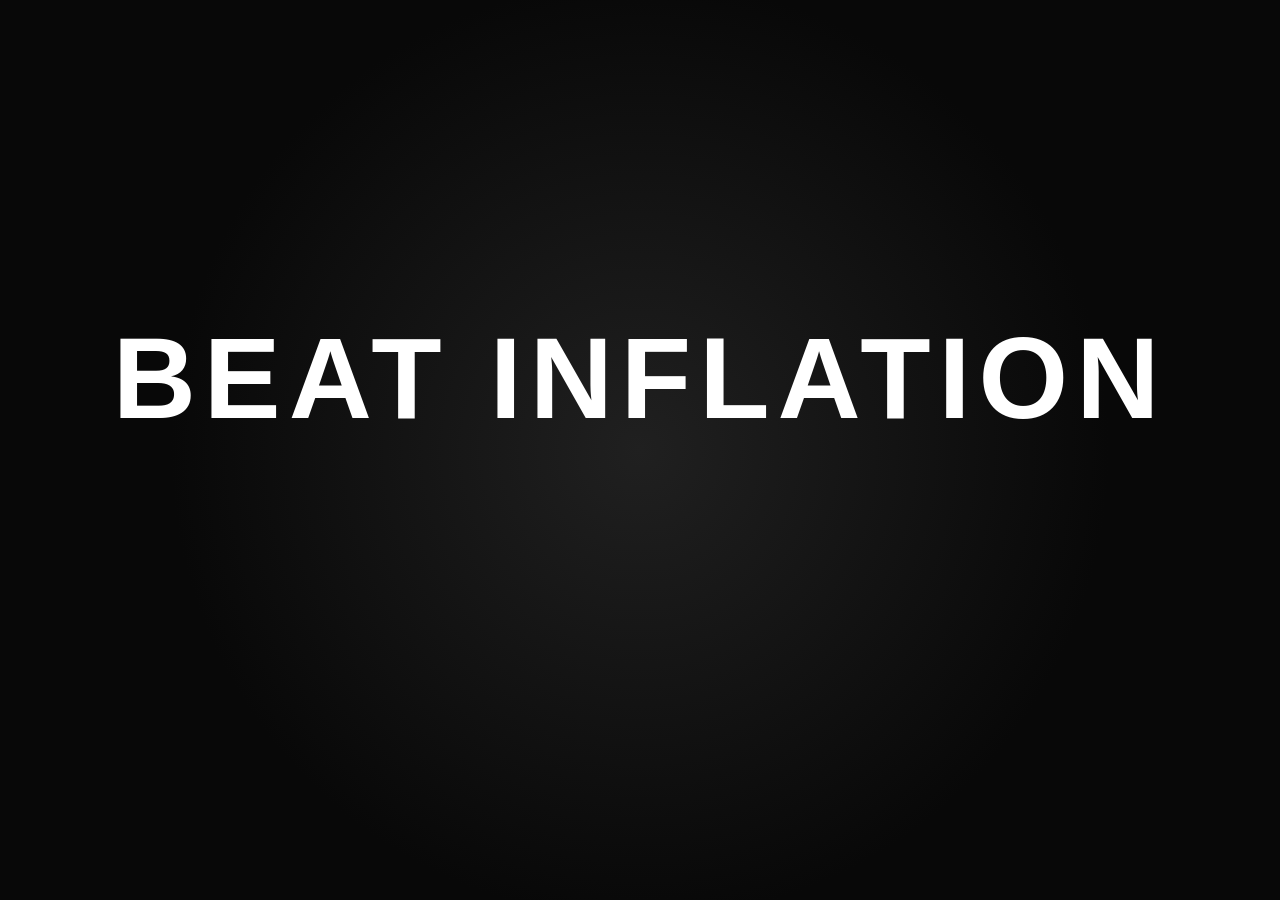
==== index.html @ 861dd7b4 "edited html" ====
<!DOCTYPE html>
<html lang="en">
<head>
    <meta charset="UTF-8">
    <meta name="viewport" content="width=device-width, initial-scale=1.0">

    <title>Beat Inflation | FinEnhance</title>

    <link rel="stylesheet" href="css/style.css">
</head>

<body class="landing-page">

    <main class="landing-container">

        <div id="beatText" class="beat-text">
            BEAT INFLATION
        </div>

        <div id="landingContent" class="landing-content">

            <p>
                Make informed decisions. Explore the stock market.
            </p>

            <button onclick="goToSignup()">
                GET STARTED
            </button>

            <p class="login-link">
                Already have an account?
                <a href="login.html">Login</a>
            </p>

        </div>

    </main>

    <script src="js/index.js"></script>

</body>
</html>
---- css/style.css ----
* {
    margin: 0;
    padding: 0;
    box-sizing: border-box;
}

body {
    font-family: Arial, Helvetica, sans-serif;
    background: #0a0a0a;
    color: white;
}

/* LANDING PAGE */

.landing-page {
    min-height: 100vh;
    display: flex;
    align-items: center;
    justify-content: center;
    background:
        radial-gradient(circle at center, #202020 0%, #080808 60%);
    overflow: hidden;
}

.landing-container {
    text-align: center;
    width: 100%;
    padding: 30px;
}

.beat-text {
    font-size: clamp(45px, 9vw, 120px);
    font-weight: 900;
    letter-spacing: 8px;
    opacity: 0;
    transform: scale(0.5);
    transition:
        opacity 1s ease,
        transform 1s ease;
}

.beat-text.show {
    opacity: 1;
    transform: scale(1);
}

.beat-text.move-up {
    transform: translateY(-120px) scale(0.7);
}

.landing-content {
    opacity: 0;
    transform: translateY(30px);
    transition: all 1s ease;
}

.landing-content.show {
    opacity: 1;
    transform: translateY(0);
}

.landing-content p {
    margin: 15px 0;
    color: #bbbbbb;
    font-size: 18px;
}

button {
    border: none;
    cursor: pointer;
    background: white;
    color: black;
    padding: 14px 28px;
    border-radius: 8px;
    font-weight: bold;
    transition: 0.3s;
}

button:hover {
    transform: translateY(-2px);
    opacity: 0.85;
}

.login-link a,
.switch-page a {
    color: white;
    font-weight: bold;
}

/* AUTH PAGES */

.auth-container {
    min-height: 100vh;
    display: flex;
    justify-content: center;
    align-items: center;
    background:
        radial-gradient(circle at center, #202020, #070707);
    padding: 20px;
}

.auth-card {
    width: 100%;
    max-width: 450px;
    background: #151515;
    padding: 40px;
    border-radius: 18px;
    box-shadow: 0 20px 60px rgba(0, 0, 0, 0.5);
}

.auth-card h1 {
    font-size: 34px;
    margin-bottom: 8px;
}

.subtitle {
    color: #999;
    margin-bottom: 30px;
}

.auth-card label {
    display: block;
    margin: 16px 0 8px;
    font-size: 14px;
    color: #ccc;
}

.auth-card input {
    width: 100%;
    padding: 14px;
    border: 1px solid #333;
    border-radius: 8px;
    background: #0c0c0c;
    color: white;
    outline: none;
}

.auth-card input:focus {
    border-color: white;
}

.auth-card button {
    width: 100%;
    margin-top: 25px;
}

.name-row {
    display: grid;
    grid-template-columns: 1fr 1fr;
    gap: 15px;
}

#signupMessage,
#loginMessage {
    margin-top: 18px;
    text-align: center;
    color: #ddd;
}

.switch-page {
    text-align: center;
    margin-top: 25px;
    color: #888;
}

/* SECTORS */

.sectors-page {
    min-height: 100vh;
    background: #080808;
}

.navbar {
    height: 70px;
    display: flex;
    justify-content: space-between;
    align-items: center;
    padding: 0 5%;
    border-bottom: 1px solid #222;
    background: #0d0d0d;
}

.logo {
    font-size: 22px;
    font-weight: 900;
    letter-spacing: 3px;
}

.navbar button {
    padding: 10px 20px;
}

.sectors-container {
    max-width: 1300px;
    margin: auto;
    padding: 60px 30px;
}

.welcome-section {
    margin-bottom: 50px;
}

.welcome-section h1 {
    font-size: clamp(35px, 5vw, 60px);
    margin-bottom: 10px;
}

.welcome-section p {
    color: #999;
    font-size: 18px;
}

.sectors-container h2 {
    margin-bottom: 25px;
}

.sectors-grid {
    display: grid;
    grid-template-columns:
        repeat(auto-fit, minmax(220px, 1fr));
    gap: 20px;
}

.sector-card {
    background: #141414;
    border: 1px solid #252525;
    border-radius: 15px;
    padding: 25px;
    min-height: 180px;
    transition: 0.3s;
}

.sector-card:hover {
    transform: translateY(-5px);
    border-color: #555;
}

.sector-number {
    color: #777;
    font-size: 13px;
    margin-bottom: 25px;
}

.sector-card h3 {
    font-size: 20px;
    margin-bottom: 25px;
}

.sector-card button {
    padding: 9px 18px;
    font-size: 12px;
}

/* MOBILE */

@media (max-width: 600px) {

    .name-row {
        grid-template-columns: 1fr;
    }

    .auth-card {
        padding: 25px;
    }

    .beat-text {
        letter-spacing: 3px;
    }

    .sectors-container {
        padding: 40px 20px;
    }
}
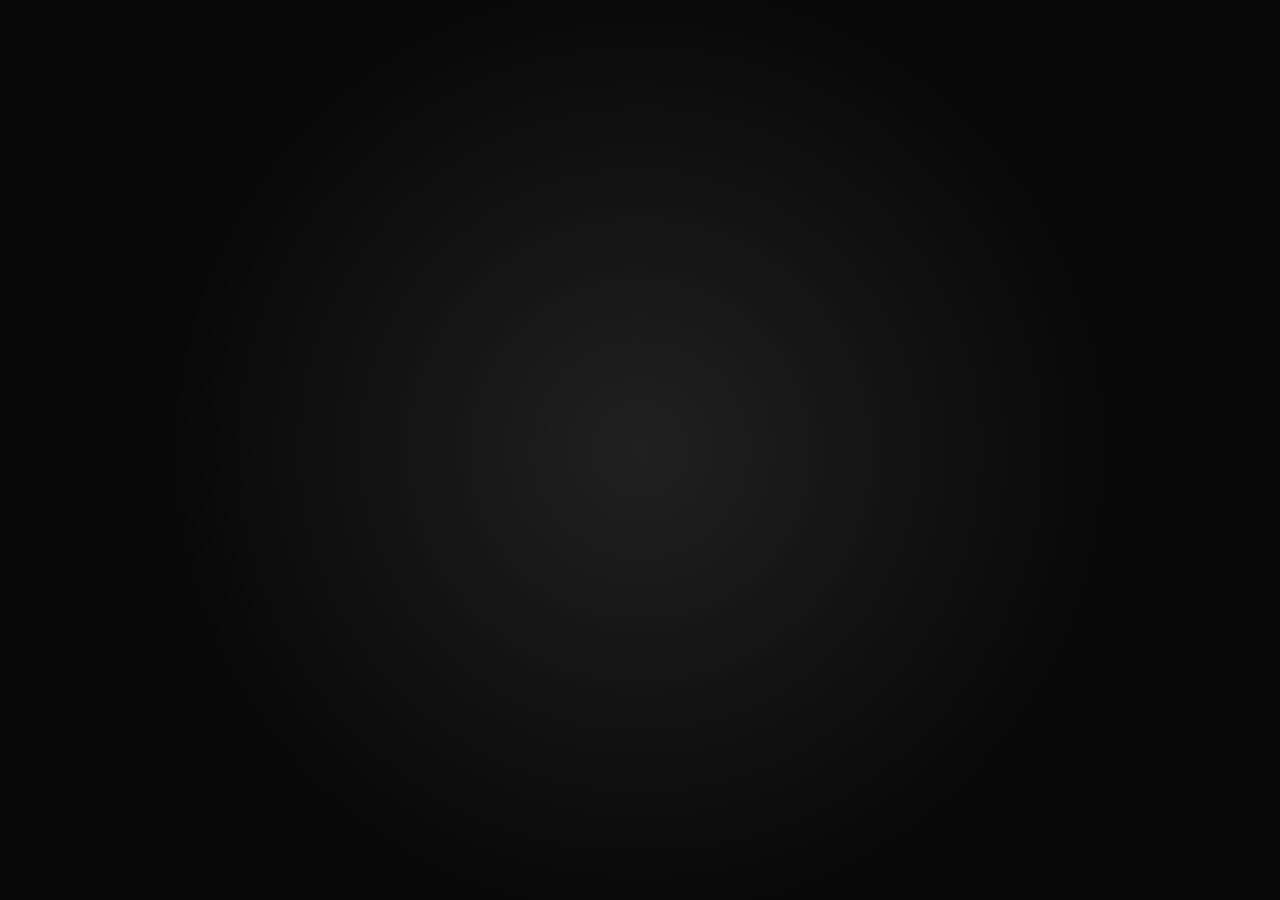
==== commit 30c54e06: "Add GitHub Pages launcher" ====
--- a/index.html
+++ b/index.html
@@ -3,40 +3,13 @@
 <head>
     <meta charset="UTF-8">
     <meta name="viewport" content="width=device-width, initial-scale=1.0">
-
-    <title>Beat Inflation | FinEnhance</title>
-
-    <link rel="stylesheet" href="css/style.css">
+    <title>FinEnhance</title>
+    <meta http-equiv="refresh" content="0; url=frontend/index.html">
 </head>
-
-<body class="landing-page">
-
-    <main class="landing-container">
-
-        <div id="beatText" class="beat-text">
-            BEAT INFLATION
-        </div>
-
-        <div id="landingContent" class="landing-content">
-
-            <p>
-                Make informed decisions. Explore the stock market.
-            </p>
-
-            <button onclick="goToSignup()">
-                GET STARTED
-            </button>
-
-            <p class="login-link">
-                Already have an account?
-                <a href="login.html">Login</a>
-            </p>
-
-        </div>
-
-    </main>
-
-    <script src="js/index.js"></script>
-
+<body>
+    <p>
+        Loading FinEnhance...
+        <a href="frontend/index.html">Click here if the website does not open.</a>
+    </p>
 </body>
 </html>
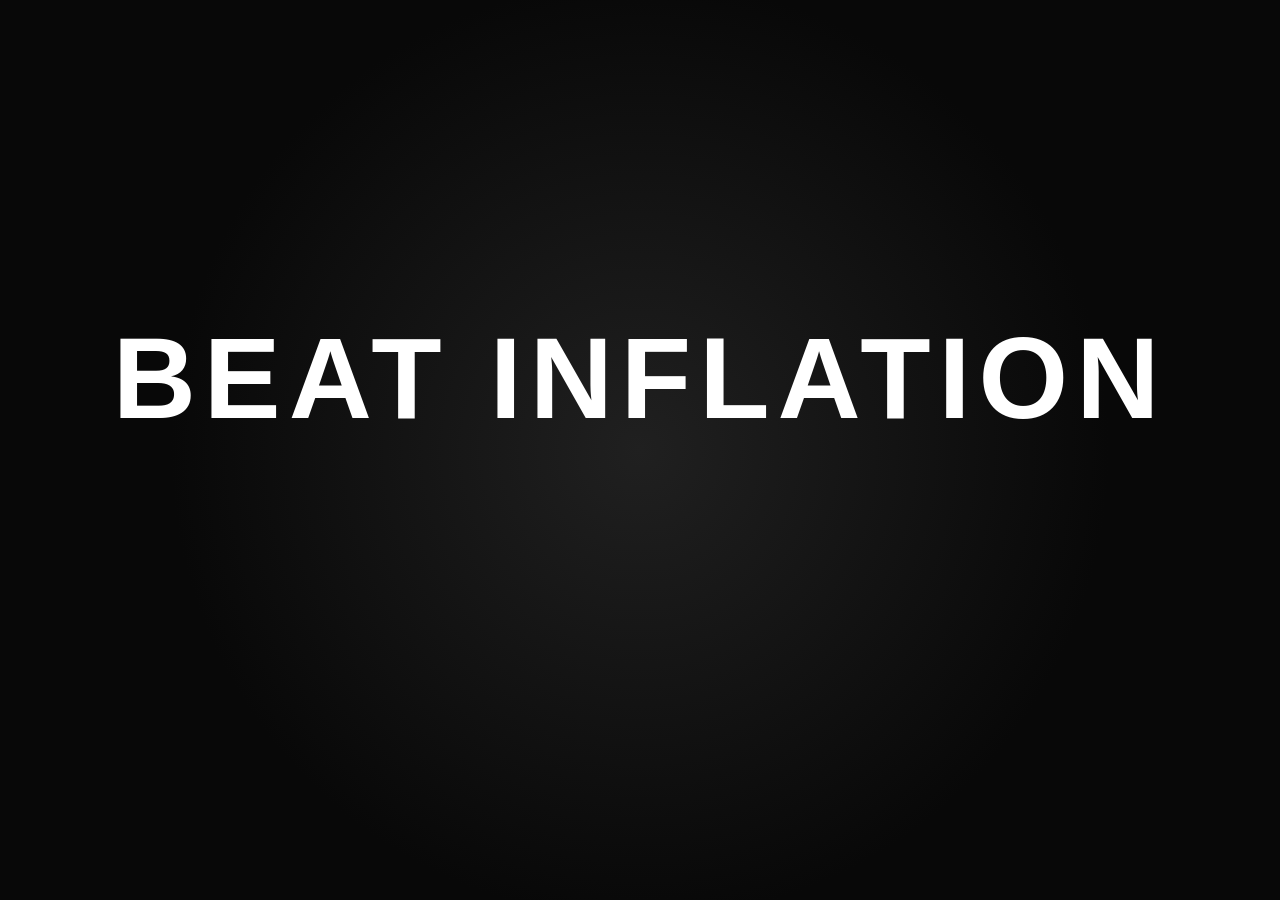
==== commit 74e68258: "index out of frontend" ====
--- a/index.html
+++ b/index.html
@@ -3,13 +3,40 @@
 <head>
     <meta charset="UTF-8">
     <meta name="viewport" content="width=device-width, initial-scale=1.0">
-    <title>FinEnhance</title>
-    <meta http-equiv="refresh" content="0; url=frontend/index.html">
+
+    <title>Beat Inflation | FinEnhance</title>
+
+    <link rel="stylesheet" href="css/style.css">
 </head>
-<body>
-    <p>
-        Loading FinEnhance...
-        <a href="frontend/index.html">Click here if the website does not open.</a>
-    </p>
+
+<body class="landing-page">
+
+    <main class="landing-container">
+
+        <div id="beatText" class="beat-text">
+            BEAT INFLATION
+        </div>
+
+        <div id="landingContent" class="landing-content">
+
+            <p>
+                Make informed decisions. Explore the stock market.
+            </p>
+
+            <button onclick="goToSignup()">
+                GET STARTED
+            </button>
+
+            <p class="login-link">
+                Already have an account?
+                <a href="login.html">Login</a>
+            </p>
+
+        </div>
+
+    </main>
+
+    <script src="js/index.js"></script>
+
 </body>
 </html>
--- a/css/style.css
+++ b/css/style.css
@@ -0,0 +1,273 @@
+* {
+    margin: 0;
+    padding: 0;
+    box-sizing: border-box;
+}
+
+body {
+    font-family: Arial, Helvetica, sans-serif;
+    background: #0a0a0a;
+    color: white;
+}
+
+/* LANDING PAGE */
+
+.landing-page {
+    min-height: 100vh;
+    display: flex;
+    align-items: center;
+    justify-content: center;
+    background:
+        radial-gradient(circle at center, #202020 0%, #080808 60%);
+    overflow: hidden;
+}
+
+.landing-container {
+    text-align: center;
+    width: 100%;
+    padding: 30px;
+}
+
+.beat-text {
+    font-size: clamp(45px, 9vw, 120px);
+    font-weight: 900;
+    letter-spacing: 8px;
+    opacity: 0;
+    transform: scale(0.5);
+    transition:
+        opacity 1s ease,
+        transform 1s ease;
+}
+
+.beat-text.show {
+    opacity: 1;
+    transform: scale(1);
+}
+
+.beat-text.move-up {
+    transform: translateY(-120px) scale(0.7);
+}
+
+.landing-content {
+    opacity: 0;
+    transform: translateY(30px);
+    transition: all 1s ease;
+}
+
+.landing-content.show {
+    opacity: 1;
+    transform: translateY(0);
+}
+
+.landing-content p {
+    margin: 15px 0;
+    color: #bbbbbb;
+    font-size: 18px;
+}
+
+button {
+    border: none;
+    cursor: pointer;
+    background: white;
+    color: black;
+    padding: 14px 28px;
+    border-radius: 8px;
+    font-weight: bold;
+    transition: 0.3s;
+}
+
+button:hover {
+    transform: translateY(-2px);
+    opacity: 0.85;
+}
+
+.login-link a,
+.switch-page a {
+    color: white;
+    font-weight: bold;
+}
+
+/* AUTH PAGES */
+
+.auth-container {
+    min-height: 100vh;
+    display: flex;
+    justify-content: center;
+    align-items: center;
+    background:
+        radial-gradient(circle at center, #202020, #070707);
+    padding: 20px;
+}
+
+.auth-card {
+    width: 100%;
+    max-width: 450px;
+    background: #151515;
+    padding: 40px;
+    border-radius: 18px;
+    box-shadow: 0 20px 60px rgba(0, 0, 0, 0.5);
+}
+
+.auth-card h1 {
+    font-size: 34px;
+    margin-bottom: 8px;
+}
+
+.subtitle {
+    color: #999;
+    margin-bottom: 30px;
+}
+
+.auth-card label {
+    display: block;
+    margin: 16px 0 8px;
+    font-size: 14px;
+    color: #ccc;
+}
+
+.auth-card input {
+    width: 100%;
+    padding: 14px;
+    border: 1px solid #333;
+    border-radius: 8px;
+    background: #0c0c0c;
+    color: white;
+    outline: none;
+}
+
+.auth-card input:focus {
+    border-color: white;
+}
+
+.auth-card button {
+    width: 100%;
+    margin-top: 25px;
+}
+
+.name-row {
+    display: grid;
+    grid-template-columns: 1fr 1fr;
+    gap: 15px;
+}
+
+#signupMessage,
+#loginMessage {
+    margin-top: 18px;
+    text-align: center;
+    color: #ddd;
+}
+
+.switch-page {
+    text-align: center;
+    margin-top: 25px;
+    color: #888;
+}
+
+/* SECTORS */
+
+.sectors-page {
+    min-height: 100vh;
+    background: #080808;
+}
+
+.navbar {
+    height: 70px;
+    display: flex;
+    justify-content: space-between;
+    align-items: center;
+    padding: 0 5%;
+    border-bottom: 1px solid #222;
+    background: #0d0d0d;
+}
+
+.logo {
+    font-size: 22px;
+    font-weight: 900;
+    letter-spacing: 3px;
+}
+
+.navbar button {
+    padding: 10px 20px;
+}
+
+.sectors-container {
+    max-width: 1300px;
+    margin: auto;
+    padding: 60px 30px;
+}
+
+.welcome-section {
+    margin-bottom: 50px;
+}
+
+.welcome-section h1 {
+    font-size: clamp(35px, 5vw, 60px);
+    margin-bottom: 10px;
+}
+
+.welcome-section p {
+    color: #999;
+    font-size: 18px;
+}
+
+.sectors-container h2 {
+    margin-bottom: 25px;
+}
+
+.sectors-grid {
+    display: grid;
+    grid-template-columns:
+        repeat(auto-fit, minmax(220px, 1fr));
+    gap: 20px;
+}
+
+.sector-card {
+    background: #141414;
+    border: 1px solid #252525;
+    border-radius: 15px;
+    padding: 25px;
+    min-height: 180px;
+    transition: 0.3s;
+}
+
+.sector-card:hover {
+    transform: translateY(-5px);
+    border-color: #555;
+}
+
+.sector-number {
+    color: #777;
+    font-size: 13px;
+    margin-bottom: 25px;
+}
+
+.sector-card h3 {
+    font-size: 20px;
+    margin-bottom: 25px;
+}
+
+.sector-card button {
+    padding: 9px 18px;
+    font-size: 12px;
+}
+
+/* MOBILE */
+
+@media (max-width: 600px) {
+
+    .name-row {
+        grid-template-columns: 1fr;
+    }
+
+    .auth-card {
+        padding: 25px;
+    }
+
+    .beat-text {
+        letter-spacing: 3px;
+    }
+
+    .sectors-container {
+        padding: 40px 20px;
+    }
+}
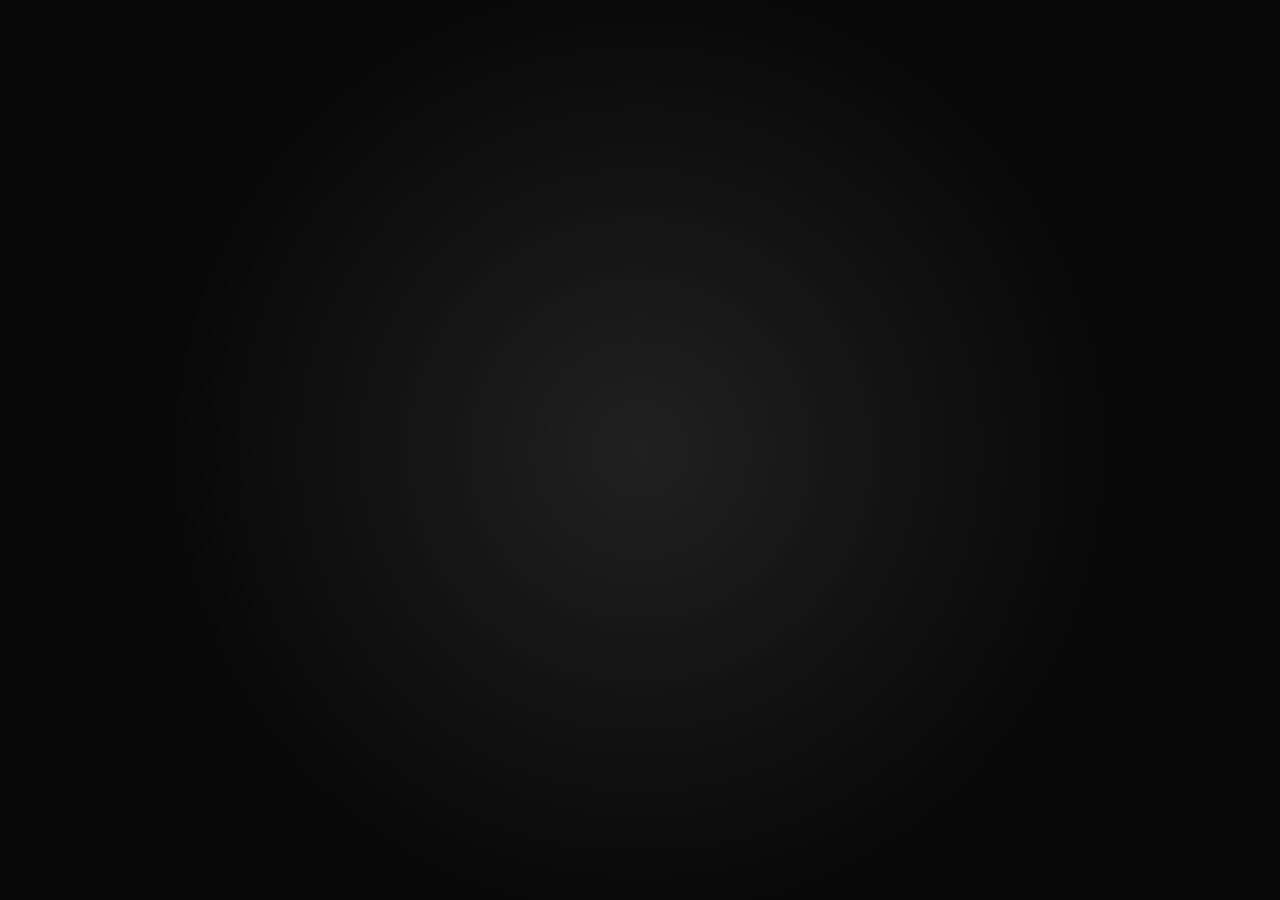
==== commit a15a1232: "frontend edited" ====
--- a/index.html
+++ b/index.html
@@ -3,40 +3,13 @@
 <head>
     <meta charset="UTF-8">
     <meta name="viewport" content="width=device-width, initial-scale=1.0">
-
-    <title>Beat Inflation | FinEnhance</title>
-
-    <link rel="stylesheet" href="css/style.css">
+    <title>FinEnhance</title>
+    <meta http-equiv="refresh" content="0; url=frontend/index.html">
 </head>
-
-<body class="landing-page">
-
-    <main class="landing-container">
-
-        <div id="beatText" class="beat-text">
-            BEAT INFLATION
-        </div>
-
-        <div id="landingContent" class="landing-content">
-
-            <p>
-                Make informed decisions. Explore the stock market.
-            </p>
-
-            <button onclick="goToSignup()">
-                GET STARTED
-            </button>
-
-            <p class="login-link">
-                Already have an account?
-                <a href="login.html">Login</a>
-            </p>
-
-        </div>
-
-    </main>
-
-    <script src="js/index.js"></script>
-
+<body>
+    <p>
+        Loading FinEnhance...
+        <a href="frontend/index.html">Click here if the website does not open.</a>
+    </p>
 </body>
 </html>
